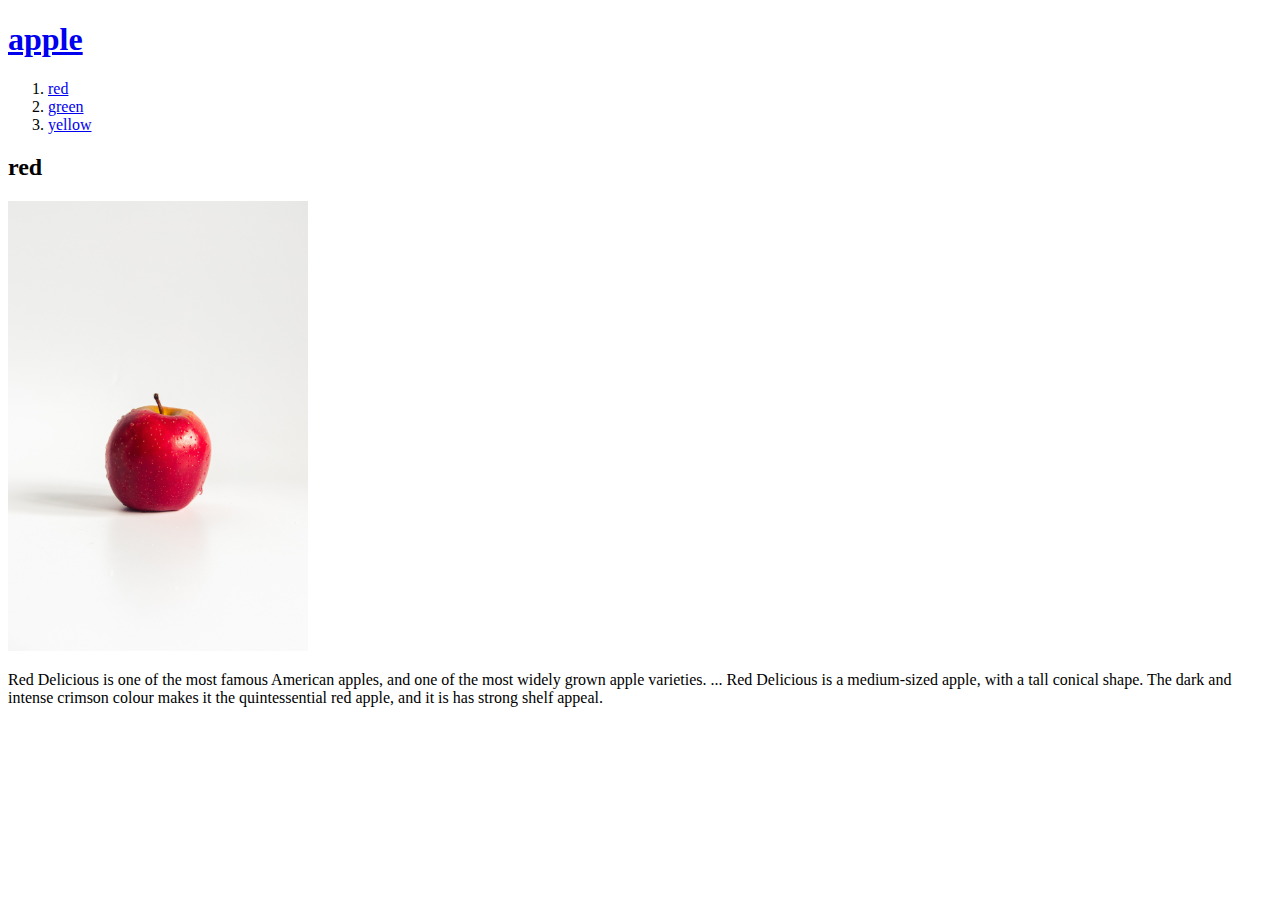
==== 1.html @ 87dbe8b2 "웹사이트 완성!!!" ====
<!doctype html>
<html>

<head>
	<title>WEB1 - Red APPLE</title>
	<meta charset="utf-8">
</head>

<body>
	<h1><a href="index.html">apple</a></h1>
	<ol>
		<li><a href="1.html">red </a></li>
		<li><a href="2.html">green </a></li>
		<li><a href="3.html">yellow </a></li>
	</ol>

	<h2>
		red
	</h2>
	<img src="apple.jpg" width="300">
	<p>Red Delicious is one of the most famous American apples, and one of the most widely grown apple varieties. ... Red Delicious is a medium-sized apple, with a tall conical shape. The dark and intense crimson colour makes it the quintessential red apple, and it is has strong shelf appeal.</p>
</body>
</html>
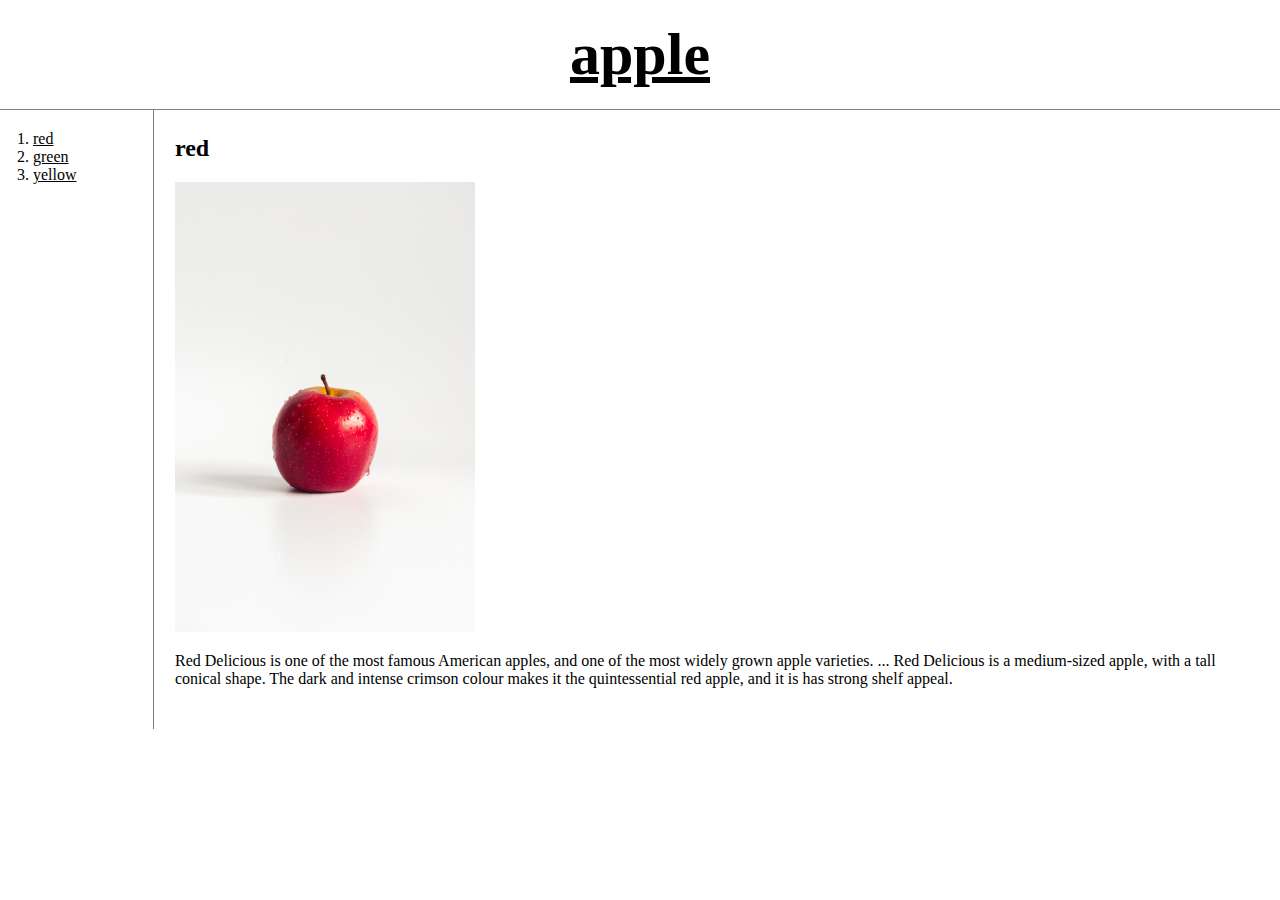
==== commit 36cabf9f: "Add files via upload" ====
--- a/1.html
+++ b/1.html
@@ -2,22 +2,25 @@
 <html>
 
 <head>
-	<title>WEB1 - Red APPLE</title>
+	<title>Red Apple</title>
 	<meta charset="utf-8">
+	<link rel="stylesheet" href="style.css">
 </head>
 
 <body>
+
 	<h1><a href="index.html">apple</a></h1>
+	<div id="grid">
 	<ol>
 		<li><a href="1.html">red </a></li>
 		<li><a href="2.html">green </a></li>
 		<li><a href="3.html">yellow </a></li>
 	</ol>
-
-	<h2>
-		red
-	</h2>
-	<img src="apple.jpg" width="300">
-	<p>Red Delicious is one of the most famous American apples, and one of the most widely grown apple varieties. ... Red Delicious is a medium-sized apple, with a tall conical shape. The dark and intense crimson colour makes it the quintessential red apple, and it is has strong shelf appeal.</p>
+	<div id="article">
+		<h2>red</h2>
+		<img src="apple.jpg" width="300">
+		<p>Red Delicious is one of the most famous American apples, and one of the most widely grown apple varieties. ... Red Delicious is a medium-sized apple, with a tall conical shape. The dark and intense crimson colour makes it the quintessential red apple, and it is has strong shelf appeal.</p>
+	</div>
+	</div>
 </body>
 </html> --- a/style.css
+++ b/style.css
@@ -0,0 +1,52 @@
+body{
+			margin: 0;
+		}
+		a{
+			color: black;
+			text-decoration: underline;
+		}
+		
+		h1{
+			text-align: center;
+			font-size: 60px;
+			border-bottom: 1px solid gray;
+			margin: 0;
+			padding: 20px;
+		}
+
+		ol{
+			border-right: 1px solid gray;
+			width: 100px;
+			margin: 0;
+			padding: 20px;
+		}
+		#grid{
+			display: grid;
+			grid-template-columns: 150px 1fr;
+		}
+		#grid ol{
+			padding-left: 33px;
+		}
+
+		#article{
+			padding: 25px;
+		}
+		h2{
+			margin-top: 0px;
+		}
+
+		@media(max-width: 800px){
+			h1{
+				text-align: left;
+				border-bottom: none;
+
+			}
+			#grid{
+			display: block;}
+			ol{
+				border-right: none;
+			}
+		}
+
+
+		}